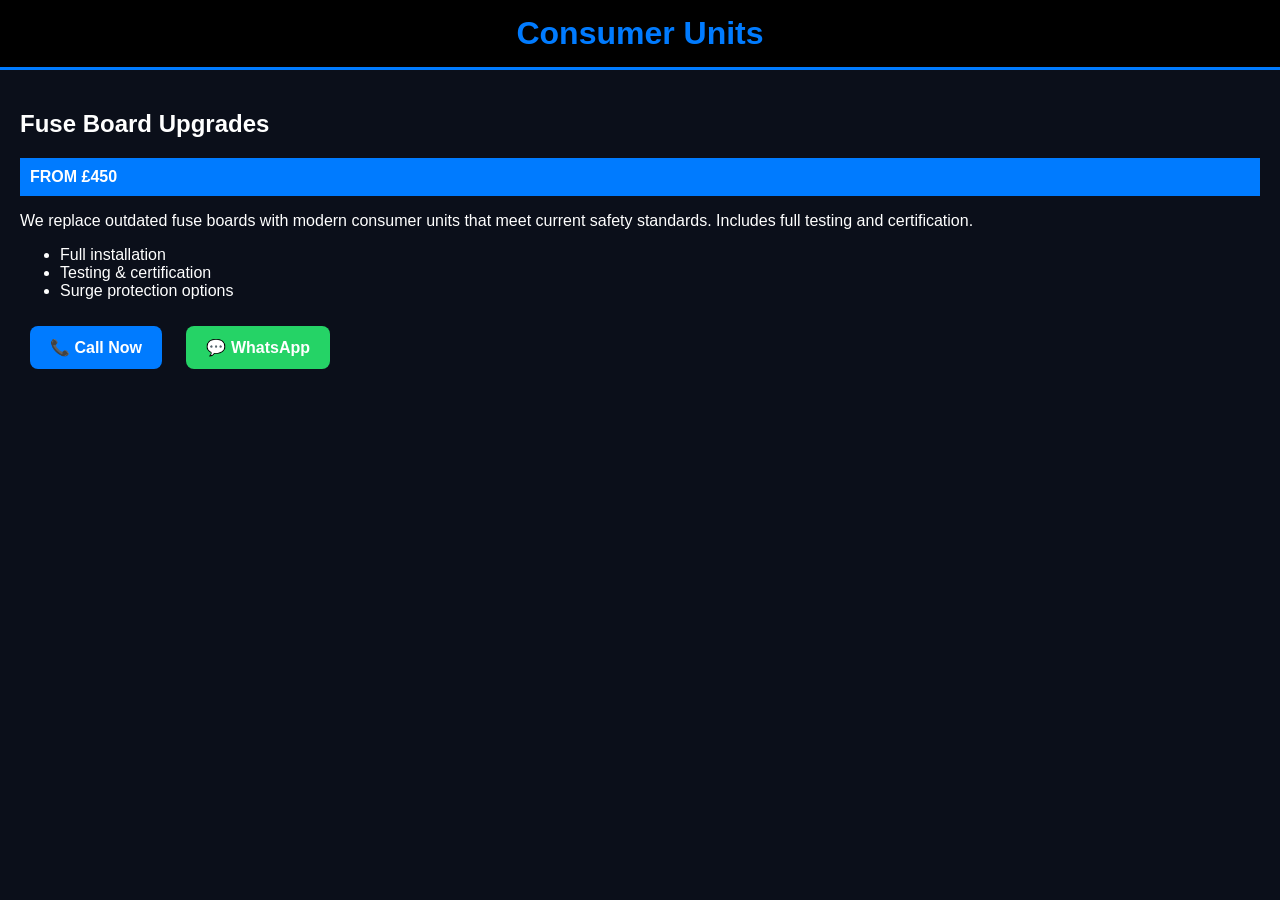
==== consumer.html @ 16f65229 "Add files via upload" ====
<!DOCTYPE html>
<html>
<head>
<meta name="viewport" content="width=device-width, initial-scale=1.0">
<title>Consumer Unit Replacement</title>

<style>
body{margin:0;font-family:Arial;background:#0b0f1a;color:white;}
header{background:#000;padding:15px;text-align:center;border-bottom:3px solid #007BFF;}
h1{color:#007BFF;margin:0;}
section{padding:20px;}
.btn{display:inline-block;padding:12px 20px;margin:10px;border-radius:8px;text-decoration:none;font-weight:bold;}
.call{background:#007BFF;color:white;}
.whatsapp{background:#25D366;color:white;}
.price{background:#007BFF;padding:10px;margin:15px 0;font-weight:bold;}
</style>

</head>
<body>

<header><h1>Consumer Units</h1></header>

<section>
<h2>Fuse Board Upgrades</h2>

<div class="price">FROM £450</div>

<p>We replace outdated fuse boards with modern consumer units that meet current safety standards. Includes full testing and certification.</p>

<ul>
<li>Full installation</li>
<li>Testing & certification</li>
<li>Surge protection options</li>
</ul>

<a class="btn call" href="tel:07817360156">📞 Call Now</a>
<a class="btn whatsapp" href="https://wa.me/447817360156">💬 WhatsApp</a>
</section>

</body>
</html>
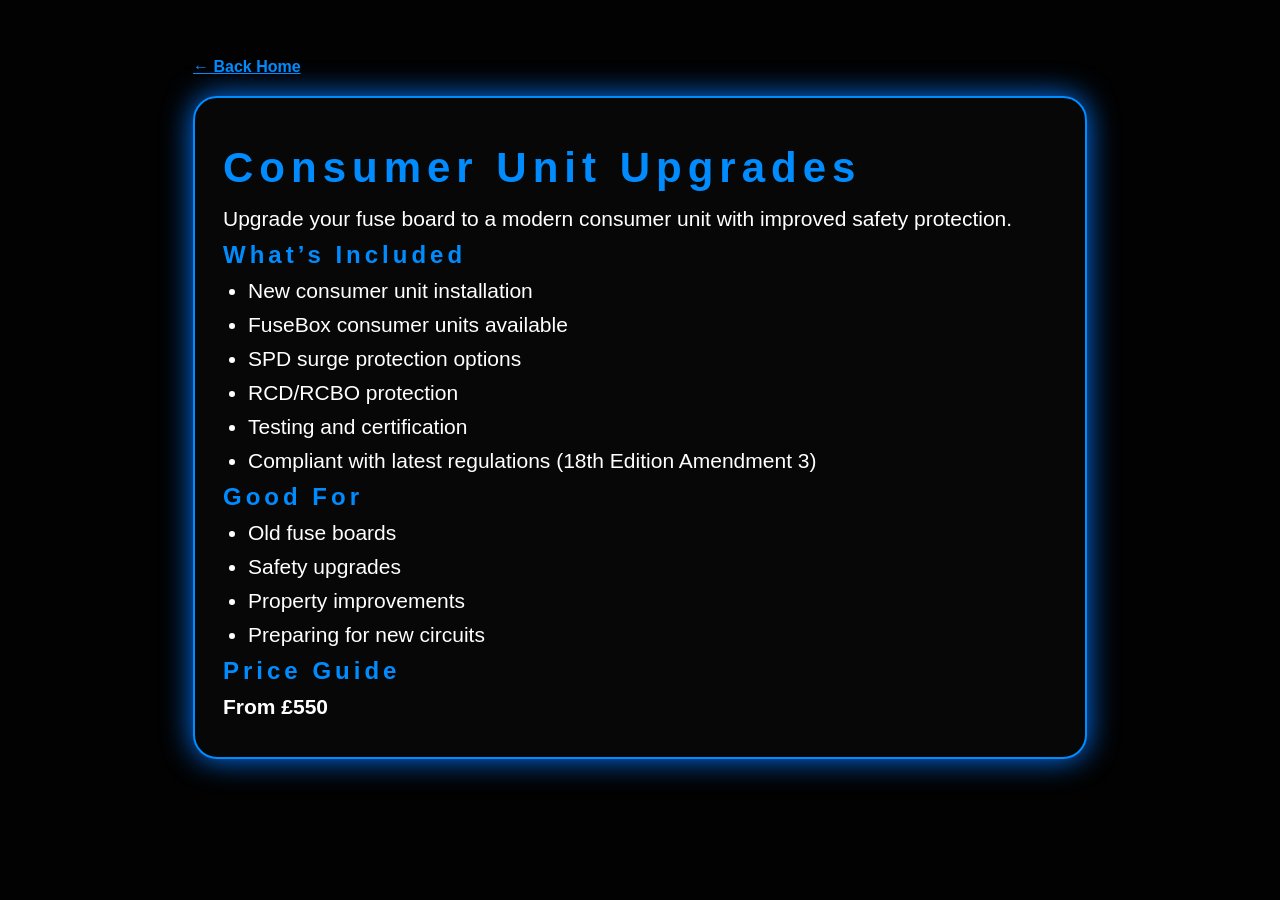
==== commit d93e9d6f: "Update consumer.html" ====
--- a/consumer.html
+++ b/consumer.html
@@ -1,41 +1,42 @@
 <!DOCTYPE html>
-<html>
+<html lang="en">
 <head>
-<meta name="viewport" content="width=device-width, initial-scale=1.0">
-<title>Consumer Unit Replacement</title>
-
-<style>
-body{margin:0;font-family:Arial;background:#0b0f1a;color:white;}
-header{background:#000;padding:15px;text-align:center;border-bottom:3px solid #007BFF;}
-h1{color:#007BFF;margin:0;}
-section{padding:20px;}
-.btn{display:inline-block;padding:12px 20px;margin:10px;border-radius:8px;text-decoration:none;font-weight:bold;}
-.call{background:#007BFF;color:white;}
-.whatsapp{background:#25D366;color:white;}
-.price{background:#007BFF;padding:10px;margin:15px 0;font-weight:bold;}
-</style>
-
+  <meta charset="UTF-8">
+  <title>Consumer Units | Sperin Services</title>
+  <link rel="stylesheet" href="styles.css">
 </head>
 <body>
 
-<header><h1>Consumer Units</h1></header>
+<main class="service-page">
+  <a class="back" href="index.html">← Back Home</a>
 
-<section>
-<h2>Fuse Board Upgrades</h2>
+  <div class="service-box">
+    <h1>Consumer Unit Upgrades</h1>
 
-<div class="price">FROM £450</div>
+    <p>Upgrade your fuse board to a modern consumer unit with improved safety protection.</p>
 
-<p>We replace outdated fuse boards with modern consumer units that meet current safety standards. Includes full testing and certification.</p>
+    <h2>What’s Included</h2>
+    <ul>
+      <li>New consumer unit installation</li>
+      <li>FuseBox consumer units available</li>
+      <li>SPD surge protection options</li>
+      <li>RCD/RCBO protection</li>
+      <li>Testing and certification</li>
+      <li>Compliant with latest regulations (18th Edition Amendment 3)</li>
+    </ul>
 
-<ul>
-<li>Full installation</li>
-<li>Testing & certification</li>
-<li>Surge protection options</li>
-</ul>
+    <h2>Good For</h2>
+    <ul>
+      <li>Old fuse boards</li>
+      <li>Safety upgrades</li>
+      <li>Property improvements</li>
+      <li>Preparing for new circuits</li>
+    </ul>
 
-<a class="btn call" href="tel:07817360156">📞 Call Now</a>
-<a class="btn whatsapp" href="https://wa.me/447817360156">💬 WhatsApp</a>
-</section>
+    <h2>Price Guide</h2>
+    <p><strong>From £550</strong></p>
+  </div>
+</main>
 
 </body>
-</html>+</html>
--- a/styles.css
+++ b/styles.css
@@ -0,0 +1,256 @@
+* {
+  box-sizing: border-box;
+  margin: 0;
+  padding: 0;
+}
+
+body {
+  background: #020202;
+  color: white;
+  font-family: Arial, Helvetica, sans-serif;
+}
+
+.hero {
+  text-align: center;
+  padding: 45px 18px;
+  background: radial-gradient(circle at top, #073b82, #020202 55%);
+  border-bottom: 2px solid #0077ff;
+}
+
+.logo {
+  width: 130px;
+  height: 130px;
+  margin: auto;
+  background: linear-gradient(145deg, #008cff, #001f6b);
+  color: #020202;
+  font-size: 70px;
+  font-weight: 900;
+  display: grid;
+  place-items: center;
+  border-radius: 28px;
+  box-shadow: 0 0 35px #0077ff;
+}
+
+h1 {
+  font-size: 46px;
+  letter-spacing: 6px;
+  margin-top: 18px;
+}
+
+h2 {
+  color: #008cff;
+  letter-spacing: 4px;
+  margin: 10px 0;
+}
+
+.name {
+  font-size: 24px;
+  font-weight: bold;
+  margin-top: 18px;
+}
+
+.hero p {
+  font-size: 19px;
+  margin: 6px 0;
+}
+
+.hero-buttons {
+  display: grid;
+  grid-template-columns: 1fr 1fr;
+  gap: 14px;
+  max-width: 520px;
+  margin: 25px auto 0;
+}
+
+.hero-buttons a,
+footer a {
+  background: #0077ff;
+  padding: 16px;
+  border-radius: 14px;
+  font-weight: 900;
+  color: white;
+  text-decoration: none;
+  box-shadow: 0 0 20px #0077ff;
+}
+
+.tagline {
+  text-align: center;
+  font-size: 30px;
+  font-weight: 900;
+  padding: 28px 15px;
+  letter-spacing: 3px;
+}
+
+.tagline span {
+  color: #008cff;
+}
+
+.services {
+  display: grid;
+  grid-template-columns: repeat(5, 1fr);
+  gap: 18px;
+  padding: 20px;
+}
+
+.service-card {
+  background: #080808;
+  color: white;
+  text-decoration: none;
+  border-radius: 22px;
+  overflow: hidden;
+  padding-bottom: 20px;
+  transition: 0.25s;
+  border: 2px solid;
+}
+
+.service-card:hover {
+  transform: translateY(-8px) scale(1.02);
+}
+
+.service-card img {
+  width: 100%;
+  height: 230px;
+  object-fit: cover;
+}
+
+.service-card h3 {
+  font-size: 22px;
+  text-align: center;
+  padding: 18px 12px 8px;
+}
+
+.service-card p {
+  padding: 0 18px;
+  min-height: 95px;
+  text-align: center;
+  font-size: 17px;
+}
+
+.service-card strong {
+  display: block;
+  text-align: center;
+  font-size: 27px;
+  margin-top: 15px;
+}
+
+.blue {
+  border-color: #008cff;
+  box-shadow: 0 0 25px #008cff;
+}
+
+.green {
+  border-color: #00ff8c;
+  box-shadow: 0 0 25px #00ff8c;
+}
+
+.orange {
+  border-color: #ff9d00;
+  box-shadow: 0 0 25px #ff9d00;
+}
+
+.purple {
+  border-color: #b000ff;
+  box-shadow: 0 0 25px #b000ff;
+}
+
+.gold {
+  border-color: #ffd700;
+  box-shadow: 0 0 25px #ffd700;
+}
+
+.info {
+  display: grid;
+  grid-template-columns: 1fr 1fr;
+  gap: 25px;
+  padding: 30px 20px;
+}
+
+.info div {
+  background: #070707;
+  border: 1px solid #008cff;
+  border-radius: 18px;
+  padding: 25px;
+  box-shadow: 0 0 20px rgba(0,119,255,.4);
+}
+
+.info h3 {
+  color: #008cff;
+  font-size: 28px;
+  margin-bottom: 15px;
+}
+
+.info p {
+  font-size: 20px;
+  margin: 9px 0;
+}
+
+footer {
+  text-align: center;
+  padding: 35px 20px;
+  background: #050505;
+  border-top: 2px solid #008cff;
+}
+
+footer h2 {
+  font-size: 34px;
+}
+
+footer a {
+  display: inline-block;
+  margin: 10px;
+}
+
+.service-page {
+  max-width: 950px;
+  margin: 30px auto;
+  padding: 28px;
+}
+
+.service-box {
+  background: #070707;
+  border: 2px solid #008cff;
+  border-radius: 24px;
+  padding: 28px;
+  box-shadow: 0 0 30px #0077ff;
+}
+
+.service-box h1 {
+  color: #008cff;
+  font-size: 42px;
+  margin-bottom: 15px;
+}
+
+.service-box p,
+.service-box li {
+  font-size: 21px;
+  margin: 10px 0;
+}
+
+.service-box ul {
+  margin-left: 25px;
+}
+
+.back {
+  display: inline-block;
+  margin-bottom: 20px;
+  color: #008cff;
+  font-weight: bold;
+}
+
+@media (max-width: 1000px) {
+  .services {
+    grid-template-columns: 1fr;
+  }
+
+  .info {
+    grid-template-columns: 1fr;
+  }
+
+  .hero-buttons {
+    grid-template-columns: 1fr;
+  }
+
+  h1 {
+    font-size: 34px;
+  }
+}
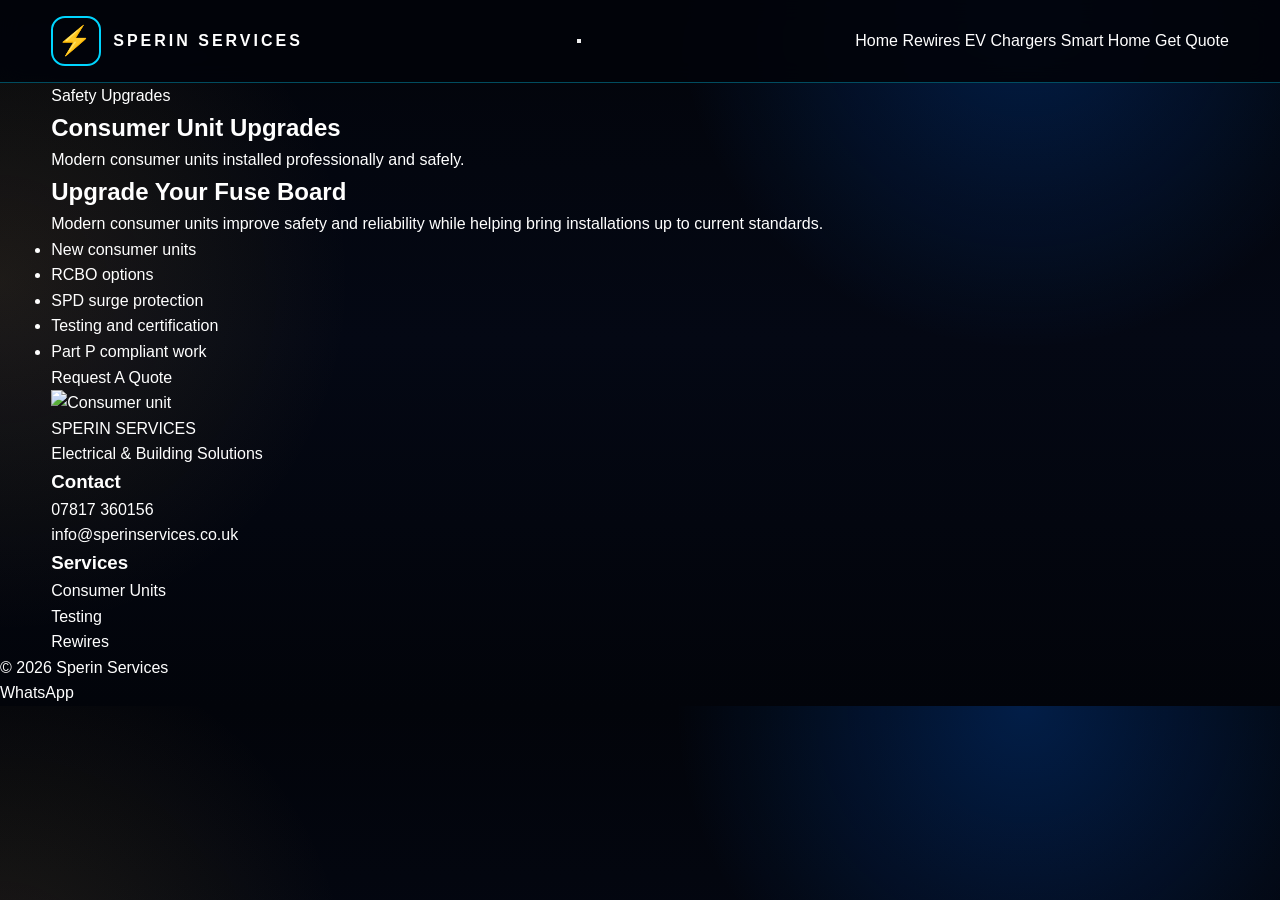
==== commit 1fc5dca9: "Update consumer.html" ====
--- a/consumer.html
+++ b/consumer.html
@@ -2,41 +2,107 @@
 <html lang="en">
 <head>
   <meta charset="UTF-8">
-  <title>Consumer Units | Sperin Services</title>
-  <link rel="stylesheet" href="styles.css">
+  <meta name="viewport" content="width=device-width, initial-scale=1.0">
+  <title>Consumer Unit Upgrades | Sperin Services</title>
+  <meta name="description" content="Consumer unit upgrades across Birmingham and the West Midlands.">
+  <link rel="stylesheet" href="style.css">
 </head>
 <body>
 
-<main class="service-page">
-  <a class="back" href="index.html">← Back Home</a>
+<header class="site-header">
+  <div class="container nav-wrap">
+    <a class="brand" href="index.html">
+      <span class="brand-mark">⚡</span>
+      <span class="brand-text">SPERIN <strong>SERVICES</strong></span>
+    </a>
 
-  <div class="service-box">
-    <h1>Consumer Unit Upgrades</h1>
+    <button class="menu-toggle">
+      <span></span><span></span><span></span>
+    </button>
 
-    <p>Upgrade your fuse board to a modern consumer unit with improved safety protection.</p>
+    <nav class="main-nav">
+      <a href="index.html">Home</a>
+      <a href="rewires.html">Rewires</a>
+      <a href="ev-chargers.html">EV Chargers</a>
+      <a href="smart-home.html">Smart Home</a>
+      <a href="contact.html" class="nav-quote">Get Quote</a>
+    </nav>
+  </div>
+</header>
 
-    <h2>What’s Included</h2>
-    <ul>
-      <li>New consumer unit installation</li>
-      <li>FuseBox consumer units available</li>
-      <li>SPD surge protection options</li>
-      <li>RCD/RCBO protection</li>
-      <li>Testing and certification</li>
-      <li>Compliant with latest regulations (18th Edition Amendment 3)</li>
-    </ul>
+<main>
 
-    <h2>Good For</h2>
-    <ul>
-      <li>Old fuse boards</li>
-      <li>Safety upgrades</li>
-      <li>Property improvements</li>
-      <li>Preparing for new circuits</li>
-    </ul>
+<section class="page-hero">
+  <div class="container">
+    <p class="eyebrow">Safety Upgrades</p>
+    <h1>Consumer Unit <span>Upgrades</span></h1>
+    <p>Modern consumer units installed professionally and safely.</p>
+  </div>
+</section>
 
-    <h2>Price Guide</h2>
-    <p><strong>From £550</strong></p>
+<section>
+  <div class="container split">
+
+    <div class="text-block">
+      <h2>Upgrade Your Fuse Board</h2>
+
+      <p>
+        Modern consumer units improve safety and reliability
+        while helping bring installations up to current standards.
+      </p>
+
+      <ul>
+        <li>New consumer units</li>
+        <li>RCBO options</li>
+        <li>SPD surge protection</li>
+        <li>Testing and certification</li>
+        <li>Part P compliant work</li>
+      </ul>
+
+      <a class="btn btn-blue" href="contact.html">
+        Request A Quote
+      </a>
+    </div>
+
+    <div class="image-frame">
+      <img src="https://images.unsplash.com/photo-1621905251189-08b45d6a269e?auto=format&fit=crop&w=1200&q=80" alt="Consumer unit">
+    </div>
+
   </div>
+</section>
+
 </main>
 
+<footer class="footer">
+  <div class="container footer-grid">
+    <div>
+      <div class="footer-brand">SPERIN <span>SERVICES</span></div>
+      <p>Electrical & Building Solutions</p>
+    </div>
+
+    <div>
+      <h3>Contact</h3>
+      <p>07817 360156</p>
+      <p>info@sperinservices.co.uk</p>
+    </div>
+
+    <div>
+      <h3>Services</h3>
+      <p>Consumer Units</p>
+      <p>Testing</p>
+      <p>Rewires</p>
+    </div>
+  </div>
+
+  <div class="footer-bottom">
+    © <span id="year"></span> Sperin Services
+  </div>
+</footer>
+
+<a class="floating-whatsapp" href="https://wa.me/447817360156">
+  WhatsApp
+</a>
+
+<script src="script.js"></script>
 </body>
 </html>
--- a/style.css
+++ b/style.css
@@ -0,0 +1,88 @@
+:root {
+  --black: #02040a;
+  --dark: #050913;
+  --panel: #071225;
+  --panel2: #0b1830;
+  --blue: #006bff;
+  --cyan: #00d5ff;
+  --gold: #d6a842;
+  --green: #16a34a;
+  --purple: #9b5cff;
+  --red: #ff375f;
+  --white: #ffffff;
+  --grey: #c8d3e3;
+  --muted: #8290a5;
+}
+
+* {
+  box-sizing: border-box;
+  margin: 0;
+  padding: 0;
+}
+
+html {
+  scroll-behavior: smooth;
+}
+
+body {
+  font-family: Arial, Helvetica, sans-serif;
+  color: var(--white);
+  background:
+    radial-gradient(circle at 80% 0%, rgba(0, 107, 255, 0.25), transparent 28%),
+    radial-gradient(circle at 0% 40%, rgba(214, 168, 66, 0.12), transparent 26%),
+    linear-gradient(180deg, #02040a, #040814 48%, #02040a);
+  line-height: 1.6;
+}
+
+a {
+  color: inherit;
+  text-decoration: none;
+}
+
+img {
+  display: block;
+  max-width: 100%;
+}
+
+.container {
+  width: min(1180px, 92%);
+  margin: auto;
+}
+
+.site-header {
+  position: sticky;
+  top: 0;
+  z-index: 100;
+  background: rgba(2, 4, 10, 0.92);
+  backdrop-filter: blur(12px);
+  border-bottom: 1px solid rgba(0, 213, 255, 0.35);
+}
+
+.nav-wrap {
+  display: flex;
+  align-items: center;
+  justify-content: space-between;
+  gap: 20px;
+  padding: 16px 0;
+}
+
+.brand {
+  display: flex;
+  align-items: center;
+  gap: 12px;
+  font-weight: 900;
+  letter-spacing: 3px;
+}
+
+.brand-mark {
+  width: 50px;
+  height: 50px;
+  border: 2px solid var(--cyan);
+  border-radius: 14px;
+  display: grid;
+  place-items: center;
+  color: var(--gold);
+  font-size: 28px;
+  box-shadow:
+    0 0 22px rgba(0, 213, 255, 0.65),
+    inset
